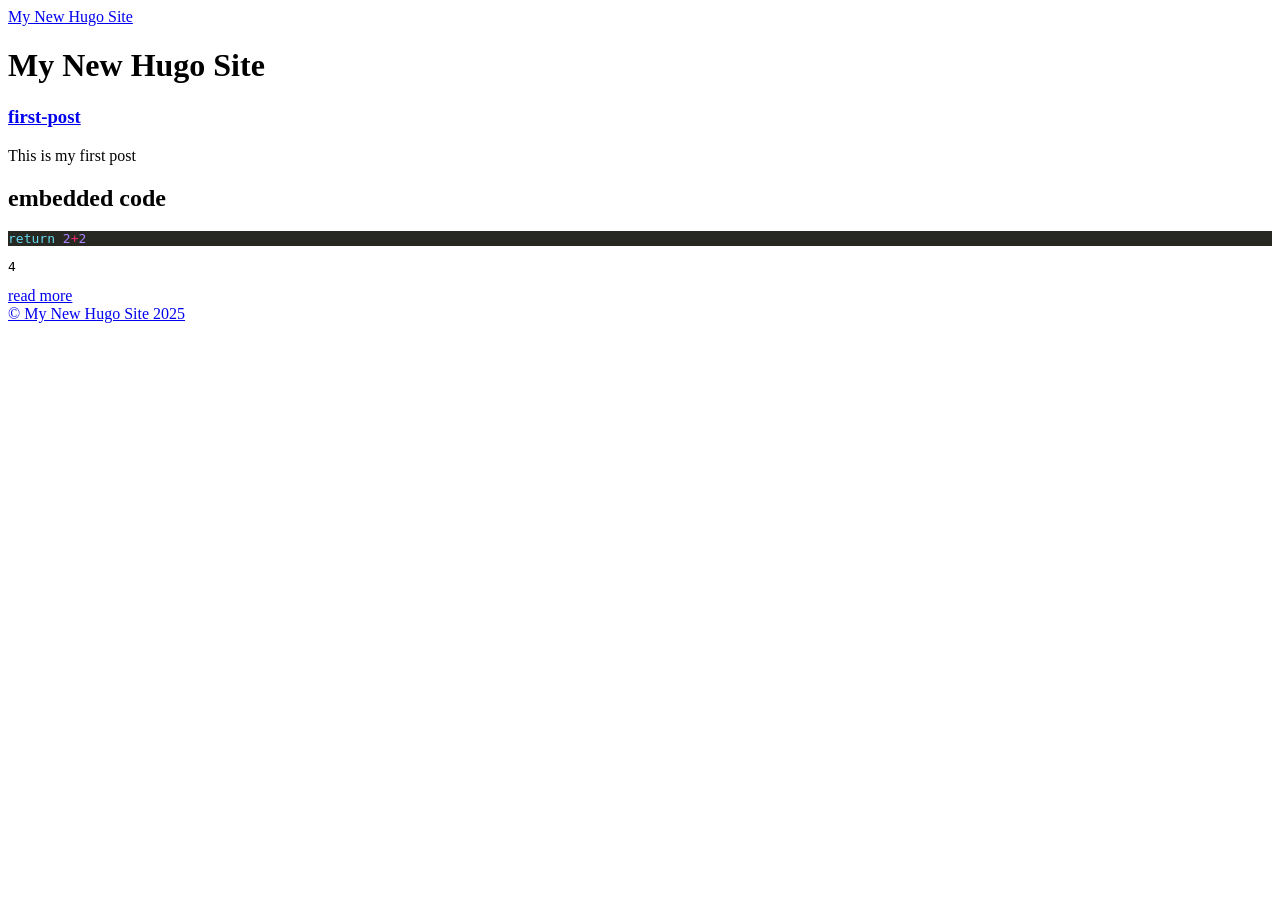
==== public/index.html @ 804318fb "begin hugo website" ====
<!DOCTYPE html>
<html lang="en-us">
  <head><script src="/livereload.js?mindelay=10&amp;v=2&amp;port=1313&amp;path=livereload" data-no-instant defer></script>
    <meta charset="utf-8">
    <meta http-equiv="X-UA-Compatible" content="IE=edge,chrome=1">
    
    <title>My New Hugo Site</title>
    <meta name="viewport" content="width=device-width,minimum-scale=1">
    <meta name="description" content="">
    <meta name="generator" content="Hugo 0.136.5">
    
    
    
      <meta name="robots" content="noindex, nofollow">
    
    

    
<link rel="stylesheet" href="/ananke/css/main.min.css" >




    


    
      

    

    
    
      <link href="/index.xml" rel="alternate" type="application/rss+xml" title="My New Hugo Site" />
      <link href="/index.xml" rel="feed" type="application/rss+xml" title="My New Hugo Site" />
      
    

    
      <link rel="canonical" href="http://localhost:1313/">
    

    <meta property="og:url" content="http://localhost:1313/">
  <meta property="og:site_name" content="My New Hugo Site">
  <meta property="og:title" content="My New Hugo Site">
  <meta property="og:locale" content="en_us">
  <meta property="og:type" content="website">

  <meta itemprop="name" content="My New Hugo Site">
  <meta itemprop="datePublished" content="2025-04-03T00:00:00+00:00">
  <meta itemprop="dateModified" content="2025-04-03T00:00:00+00:00">
  <meta name="twitter:card" content="summary">
  <meta name="twitter:title" content="My New Hugo Site">

	
  </head><body class="ma0 avenir bg-near-white development">

    

  <header>
    <div class="pb3-m pb6-l bg-black">
      <nav class="pv3 ph3 ph4-ns" role="navigation">
  <div class="flex-l center items-center justify-between">
    <a href="/" class="f3 fw2 hover-white white-90 dib no-underline">
      
        My New Hugo Site
      
    </a>
    <div class="flex-l items-center">
      

      
      <div class="ananke-socials"></div>

    </div>
  </div>
</nav>

      <div class="tc-l pv3 ph3 ph4-ns">
        <h1 class="f2 f-subheadline-l fw2 light-silver mb0 lh-title">
          My New Hugo Site
        </h1>
        
      </div>
    </div>
  </header>


    <main class="pb7" role="main">
      
  <article class="cf ph3 ph5-l pv3 pv4-l f4 tc-l center measure-wide lh-copy nested-links mid-gray">
    
  </article>

  
  
  
  
  

  
    <div class="pa3 pa4-ns w-100 w-70-ns center">
      

      <section class="w-100 mw8">
        
        
          <div class="w-100 mb4 relative">
            
<article class="bb b--black-10">
  <div class="db pv4 ph3 ph0-l dark-gray no-underline">
    <div class="flex-column flex-row-ns flex">
      
      <div class="blah w-100">
        <h1 class="f3 fw1 athelas mt0 lh-title">
          <a href="/posts/20250403t233726--first-post__websitepage/" class="color-inherit dim link">
            first-post
            </a>
        </h1>
        <div class="f6 f5-l lh-copy nested-copy-line-height nested-links">
          <p>
This is my first post</p>
<div id="outline-container-headline-1" class="outline-2">
<h2 id="headline-1">
embedded code
</h2>
<div id="outline-text-headline-1" class="outline-text-2">
<div class="src src-python">
<div class="highlight"><pre tabindex="0" style="color:#f8f8f2;background-color:#272822;-moz-tab-size:4;-o-tab-size:4;tab-size:4;"><code class="language-python" data-lang="python"><span style="display:flex;"><span><span style="color:#66d9ef">return</span> <span style="color:#ae81ff">2</span><span style="color:#f92672">+</span><span style="color:#ae81ff">2</span></span></span></code></pre></div>
</div>
<pre class="example">
4
</pre>
</div>
</div>
        </div>
        <a href="/posts/20250403t233726--first-post__websitepage/" class="ba b--moon-gray bg-light-gray br2 color-inherit dib f7 hover-bg-moon-gray link mt2 ph2 pv1">read more</a>
      </div>
    </div>
  </div>
</article>

          </div>
        
      </section>

      

    </div>
  

    </main>
    <footer class="bg-black bottom-0 w-100 pa3" role="contentinfo">
  <div class="flex justify-between">
  <a class="f4 fw4 hover-white white-70 dn dib-ns pv2 ph3 no-underline" href="http://localhost:1313/" >
    &copy;  My New Hugo Site 2025 
  </a>
    <div><div class="ananke-socials"></div>
</div>
  </div>
</footer>

  </body>
</html>
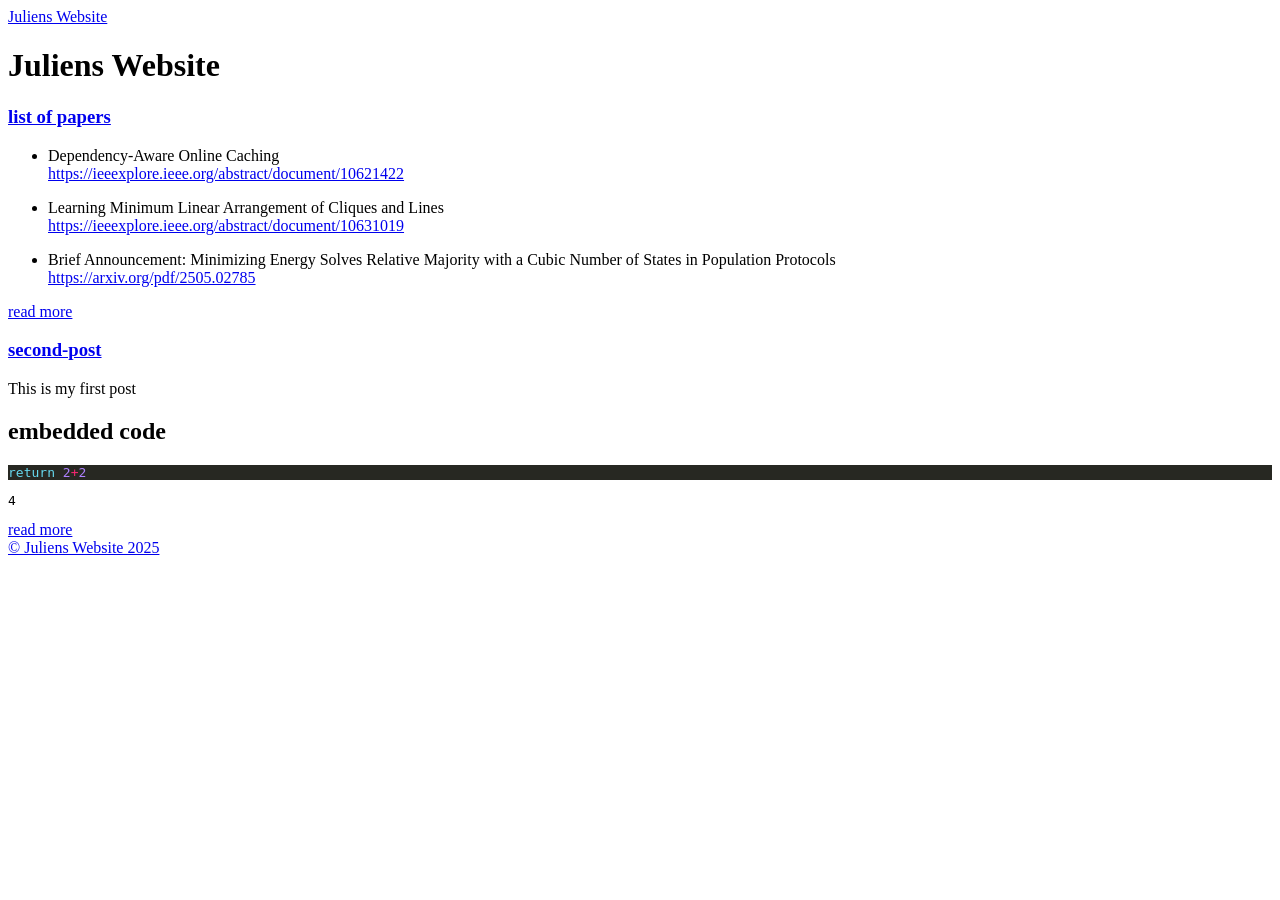
==== commit a3983d04: "added my list of papers" ====
--- a/public/index.html
+++ b/public/index.html
@@ -1,13 +1,13 @@
 <!DOCTYPE html>
 <html lang="en-us">
-  <head><script src="/livereload.js?mindelay=10&amp;v=2&amp;port=1313&amp;path=livereload" data-no-instant defer></script>
+  <head><script src="/Julien-Website/livereload.js?mindelay=10&amp;v=2&amp;port=1313&amp;path=Julien-Website/livereload" data-no-instant defer></script>
     <meta charset="utf-8">
     <meta http-equiv="X-UA-Compatible" content="IE=edge,chrome=1">
     
-    <title>My New Hugo Site</title>
+    <title>Juliens Website</title>
     <meta name="viewport" content="width=device-width,minimum-scale=1">
     <meta name="description" content="">
-    <meta name="generator" content="Hugo 0.136.5">
+    <meta name="generator" content="Hugo 0.147.1">
     
     
     
@@ -16,7 +16,7 @@
     
 
     
-<link rel="stylesheet" href="/ananke/css/main.min.css" >
+<link rel="stylesheet" href="/Julien-Website/ananke/css/main.min.css" >
 
 
 
@@ -31,26 +31,26 @@
 
     
     
-      <link href="/index.xml" rel="alternate" type="application/rss+xml" title="My New Hugo Site" />
-      <link href="/index.xml" rel="feed" type="application/rss+xml" title="My New Hugo Site" />
+      <link href="/Julien-Website/index.xml" rel="alternate" type="application/rss+xml" title="Juliens Website" />
+      <link href="/Julien-Website/index.xml" rel="feed" type="application/rss+xml" title="Juliens Website" />
       
     
 
     
-      <link rel="canonical" href="http://localhost:1313/">
+      <link rel="canonical" href="http://localhost:1313/Julien-Website/">
     
 
-    <meta property="og:url" content="http://localhost:1313/">
-  <meta property="og:site_name" content="My New Hugo Site">
-  <meta property="og:title" content="My New Hugo Site">
+    <meta property="og:url" content="http://localhost:1313/Julien-Website/">
+  <meta property="og:site_name" content="Juliens Website">
+  <meta property="og:title" content="Juliens Website">
   <meta property="og:locale" content="en_us">
   <meta property="og:type" content="website">
 
-  <meta itemprop="name" content="My New Hugo Site">
+  <meta itemprop="name" content="Juliens Website">
   <meta itemprop="datePublished" content="2025-04-03T00:00:00+00:00">
   <meta itemprop="dateModified" content="2025-04-03T00:00:00+00:00">
   <meta name="twitter:card" content="summary">
-  <meta name="twitter:title" content="My New Hugo Site">
+  <meta name="twitter:title" content="Juliens Website">
 
 	
   </head><body class="ma0 avenir bg-near-white development">
@@ -61,9 +61,9 @@
     <div class="pb3-m pb6-l bg-black">
       <nav class="pv3 ph3 ph4-ns" role="navigation">
   <div class="flex-l center items-center justify-between">
-    <a href="/" class="f3 fw2 hover-white white-90 dib no-underline">
+    <a href="/Julien-Website/" class="f3 fw2 hover-white white-90 dib no-underline">
       
-        My New Hugo Site
+        Juliens Website
       
     </a>
     <div class="flex-l items-center">
@@ -78,7 +78,7 @@
 
       <div class="tc-l pv3 ph3 ph4-ns">
         <h1 class="f2 f-subheadline-l fw2 light-silver mb0 lh-title">
-          My New Hugo Site
+          Juliens Website
         </h1>
         
       </div>
@@ -113,8 +113,42 @@
       
       <div class="blah w-100">
         <h1 class="f3 fw1 athelas mt0 lh-title">
-          <a href="/posts/20250403t233726--first-post__websitepage/" class="color-inherit dim link">
-            first-post
+          <a href="/Julien-Website/posts/20250403t233726--list-of-papers__websitepage/" class="color-inherit dim link">
+            list of papers
+            </a>
+        </h1>
+        <div class="f6 f5-l lh-copy nested-copy-line-height nested-links">
+          <ul>
+<li>Dependency-Aware Online Caching<br>
+<a href="https://ieeexplore.ieee.org/abstract/document/10621422">https://ieeexplore.ieee.org/abstract/document/10621422</a></li>
+</ul>
+<ul>
+<li>Learning Minimum Linear Arrangement of Cliques and Lines<br>
+<a href="https://ieeexplore.ieee.org/abstract/document/10631019">https://ieeexplore.ieee.org/abstract/document/10631019</a></li>
+</ul>
+<ul>
+<li>Brief Announcement: Minimizing Energy Solves Relative Majority with a Cubic Number of States in Population Protocols<br>
+<a href="https://arxiv.org/pdf/2505.02785">https://arxiv.org/pdf/2505.02785</a></li>
+</ul>
+        </div>
+        <a href="/Julien-Website/posts/20250403t233726--list-of-papers__websitepage/" class="ba b--moon-gray bg-light-gray br2 color-inherit dib f7 hover-bg-moon-gray link mt2 ph2 pv1">read more</a>
+      </div>
+    </div>
+  </div>
+</article>
+
+          </div>
+        
+          <div class="w-100 mb4 relative">
+            
+<article class="bb b--black-10">
+  <div class="db pv4 ph3 ph0-l dark-gray no-underline">
+    <div class="flex-column flex-row-ns flex">
+      
+      <div class="blah w-100">
+        <h1 class="f3 fw1 athelas mt0 lh-title">
+          <a href="/Julien-Website/posts/20250508t171930--second-post__websitepage/" class="color-inherit dim link">
+            second-post
             </a>
         </h1>
         <div class="f6 f5-l lh-copy nested-copy-line-height nested-links">
@@ -134,7 +168,7 @@
 </div>
 </div>
         </div>
-        <a href="/posts/20250403t233726--first-post__websitepage/" class="ba b--moon-gray bg-light-gray br2 color-inherit dib f7 hover-bg-moon-gray link mt2 ph2 pv1">read more</a>
+        <a href="/Julien-Website/posts/20250508t171930--second-post__websitepage/" class="ba b--moon-gray bg-light-gray br2 color-inherit dib f7 hover-bg-moon-gray link mt2 ph2 pv1">read more</a>
       </div>
     </div>
   </div>
@@ -152,8 +186,8 @@
     </main>
     <footer class="bg-black bottom-0 w-100 pa3" role="contentinfo">
   <div class="flex justify-between">
-  <a class="f4 fw4 hover-white white-70 dn dib-ns pv2 ph3 no-underline" href="http://localhost:1313/" >
-    &copy;  My New Hugo Site 2025 
+  <a class="f4 fw4 hover-white white-70 dn dib-ns pv2 ph3 no-underline" href="http://localhost:1313/Julien-Website/" >
+    &copy;  Juliens Website 2025 
   </a>
     <div><div class="ananke-socials"></div>
 </div>
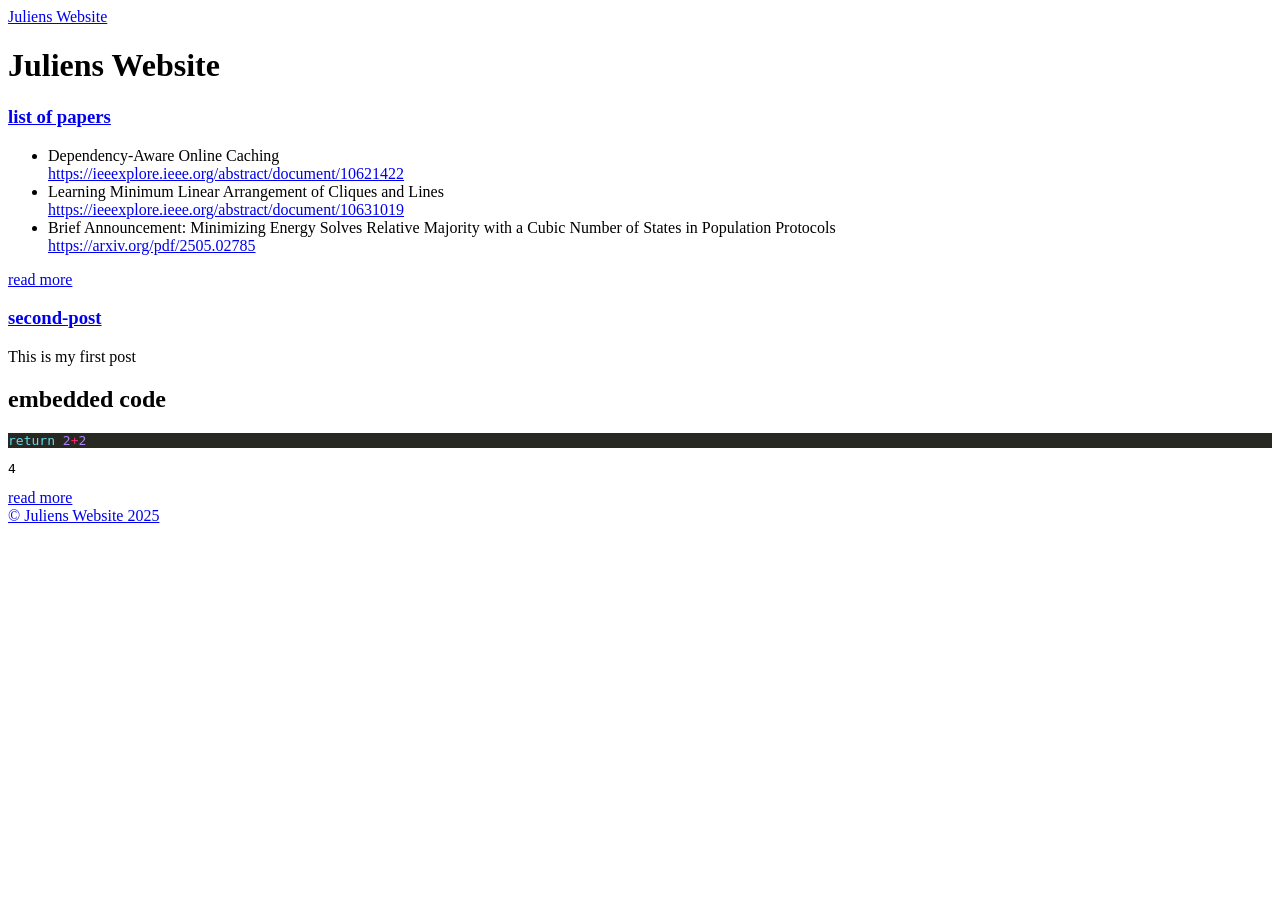
==== commit 2a3c75d2: "changed paper order" ====
--- a/public/index.html
+++ b/public/index.html
@@ -121,12 +121,8 @@
           <ul>
 <li>Dependency-Aware Online Caching<br>
 <a href="https://ieeexplore.ieee.org/abstract/document/10621422">https://ieeexplore.ieee.org/abstract/document/10621422</a></li>
-</ul>
-<ul>
 <li>Learning Minimum Linear Arrangement of Cliques and Lines<br>
 <a href="https://ieeexplore.ieee.org/abstract/document/10631019">https://ieeexplore.ieee.org/abstract/document/10631019</a></li>
-</ul>
-<ul>
 <li>Brief Announcement: Minimizing Energy Solves Relative Majority with a Cubic Number of States in Population Protocols<br>
 <a href="https://arxiv.org/pdf/2505.02785">https://arxiv.org/pdf/2505.02785</a></li>
 </ul>
